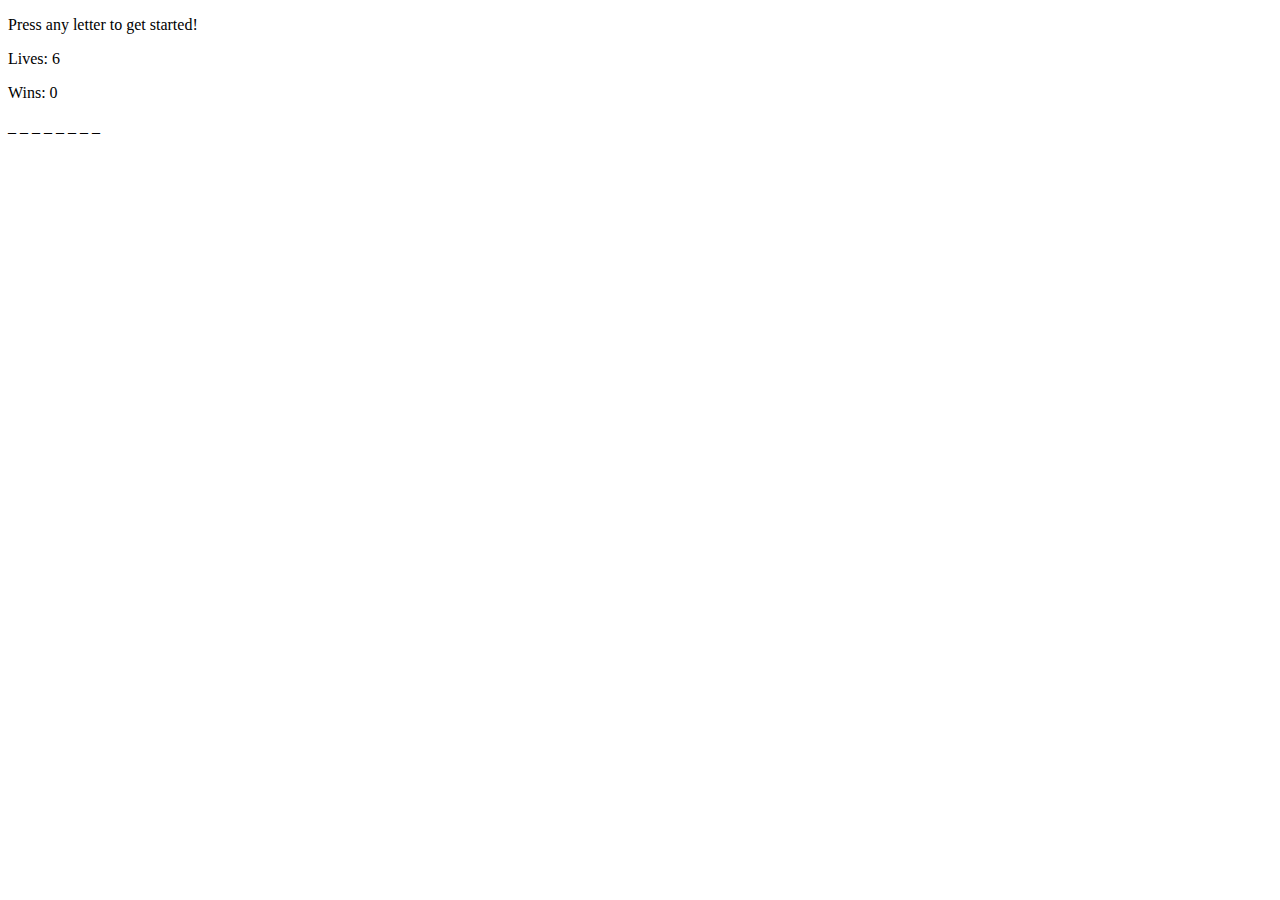
==== hangman.html @ a05e7a84 "gamestarter function seems to be complete" ====
<!DOCTYPE html>
<html lang="en">
<head>
    <meta charset="UTF-8">
    <meta name="viewport" content="width=device-width, initial-scale=1.0">
    <meta http-equiv="X-UA-Compatible" content="ie=edge">
    <title>Traveler's Hangman</title>
</head>
<body>
    
    <div>
        <p id="directions-text">Press any letter to get started!</p>
        <p id="playerGuess-text"></p>
        <p id="guessesRemaining-text"></p>
        <p id="lettersGuessed-text"></p>
        <p id="wins-text"></p>
        <p id="correctSpaceHolders-text"></p>
    </div>

 <script src="assets/javascript/game.js"></script>
</body>
</html>
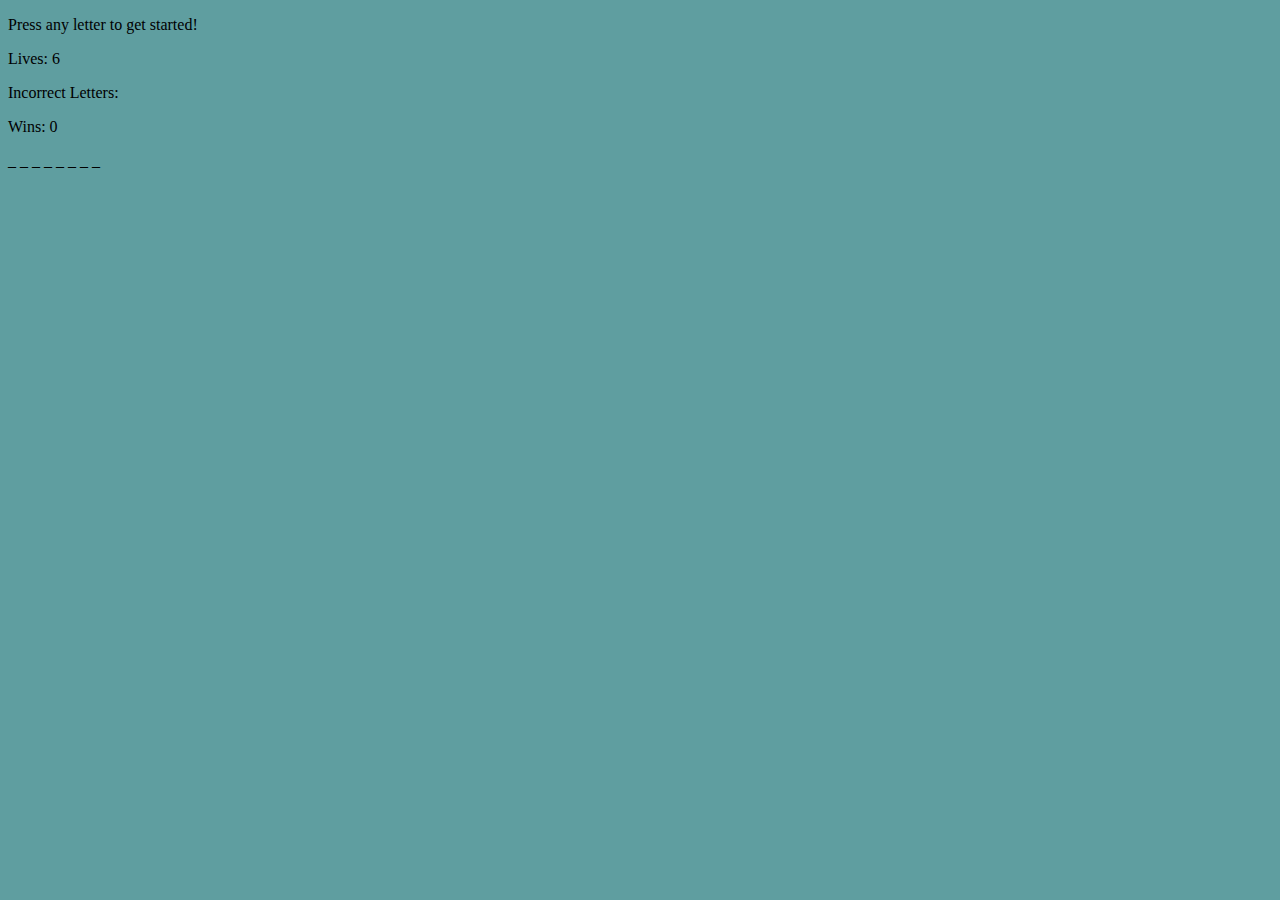
==== commit 3ffd8d2d: "working on adding background image when game won" ====
--- a/hangman.html
+++ b/hangman.html
@@ -5,6 +5,7 @@
     <meta name="viewport" content="width=device-width, initial-scale=1.0">
     <meta http-equiv="X-UA-Compatible" content="ie=edge">
     <title>Traveler's Hangman</title>
+    <link rel="stylesheet" href="assets/css/style.css">
 </head>
 <body>
     
--- a/assets/css/style.css
+++ b/assets/css/style.css
@@ -0,0 +1,3 @@
+body {
+    background-color: cadetblue;
+}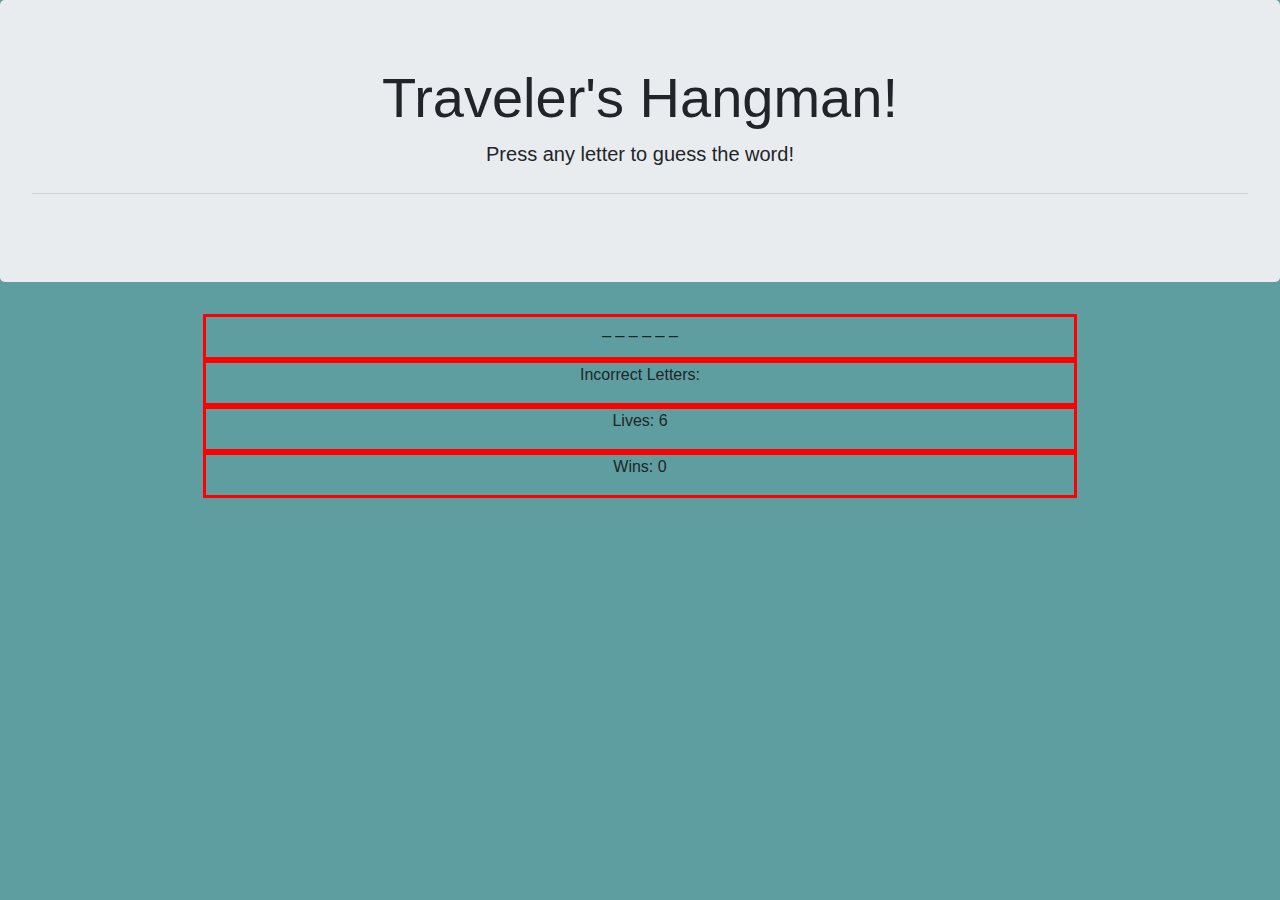
==== commit 4724ec24: "added bootstrap, beginning the jumbotron and rows" ====
--- a/hangman.html
+++ b/hangman.html
@@ -5,19 +5,40 @@
     <meta name="viewport" content="width=device-width, initial-scale=1.0">
     <meta http-equiv="X-UA-Compatible" content="ie=edge">
     <title>Traveler's Hangman</title>
+    <link rel="stylesheet" href="https://stackpath.bootstrapcdn.com/bootstrap/4.3.1/css/bootstrap.min.css" integrity="sha384-ggOyR0iXCbMQv3Xipma34MD+dH/1fQ784/j6cY/iJTQUOhcWr7x9JvoRxT2MZw1T" crossorigin="anonymous">
     <link rel="stylesheet" href="assets/css/style.css">
 </head>
 <body>
-    
-    <div>
-        <p id="directions-text">Press any letter to get started!</p>
-        <p id="playerGuess-text"></p>
-        <p id="guessesRemaining-text"></p>
-        <p id="lettersGuessed-text"></p>
-        <p id="wins-text"></p>
-        <p id="correctSpaceHolders-text"></p>
+        <div class="jumbotron">
+                <h1 class="display-4">Traveler's Hangman!</h1>
+                <p class="lead">Press any letter to guess the word!</p>
+                <hr class="my-4">
+                <p></p>
+              </div>
+  
+    <div class="row justify-content-center">
+
+        <div class="col-md-8">
+            <p id="correctSpaceHolders-text"></p>
+            
+        </div>
+        <div class="col-md-8">
+            <p id="lettersGuessed-text"></p>
+            
+        </div>
+        <div class="col-md-8">
+            <p id="guessesRemaining-text"></p>
+            
+        </div>
+        <div class="col-md-8">
+            <p id="wins-text"></p>
+            
+        </div>
     </div>
 
+    <script src="https://code.jquery.com/jquery-3.3.1.slim.min.js" integrity="sha384-q8i/X+965DzO0rT7abK41JStQIAqVgRVzpbzo5smXKp4YfRvH+8abtTE1Pi6jizo" crossorigin="anonymous"></script>
+<script src="https://cdnjs.cloudflare.com/ajax/libs/popper.js/1.14.7/umd/popper.min.js" integrity="sha384-UO2eT0CpHqdSJQ6hJty5KVphtPhzWj9WO1clHTMGa3JDZwrnQq4sF86dIHNDz0W1" crossorigin="anonymous"></script>
+<script src="https://stackpath.bootstrapcdn.com/bootstrap/4.3.1/js/bootstrap.min.js" integrity="sha384-JjSmVgyd0p3pXB1rRibZUAYoIIy6OrQ6VrjIEaFf/nJGzIxFDsf4x0xIM+B07jRM" crossorigin="anonymous"></script>
  <script src="assets/javascript/game.js"></script>
 </body>
 </html>--- a/assets/css/style.css
+++ b/assets/css/style.css
@@ -1,3 +1,12 @@
 body {
     background-color: cadetblue;
+}
+
+.jumbotron {
+    text-align: center;
+    
+}
+.col-md-8 {
+    border: solid red;
+    text-align: center;
 }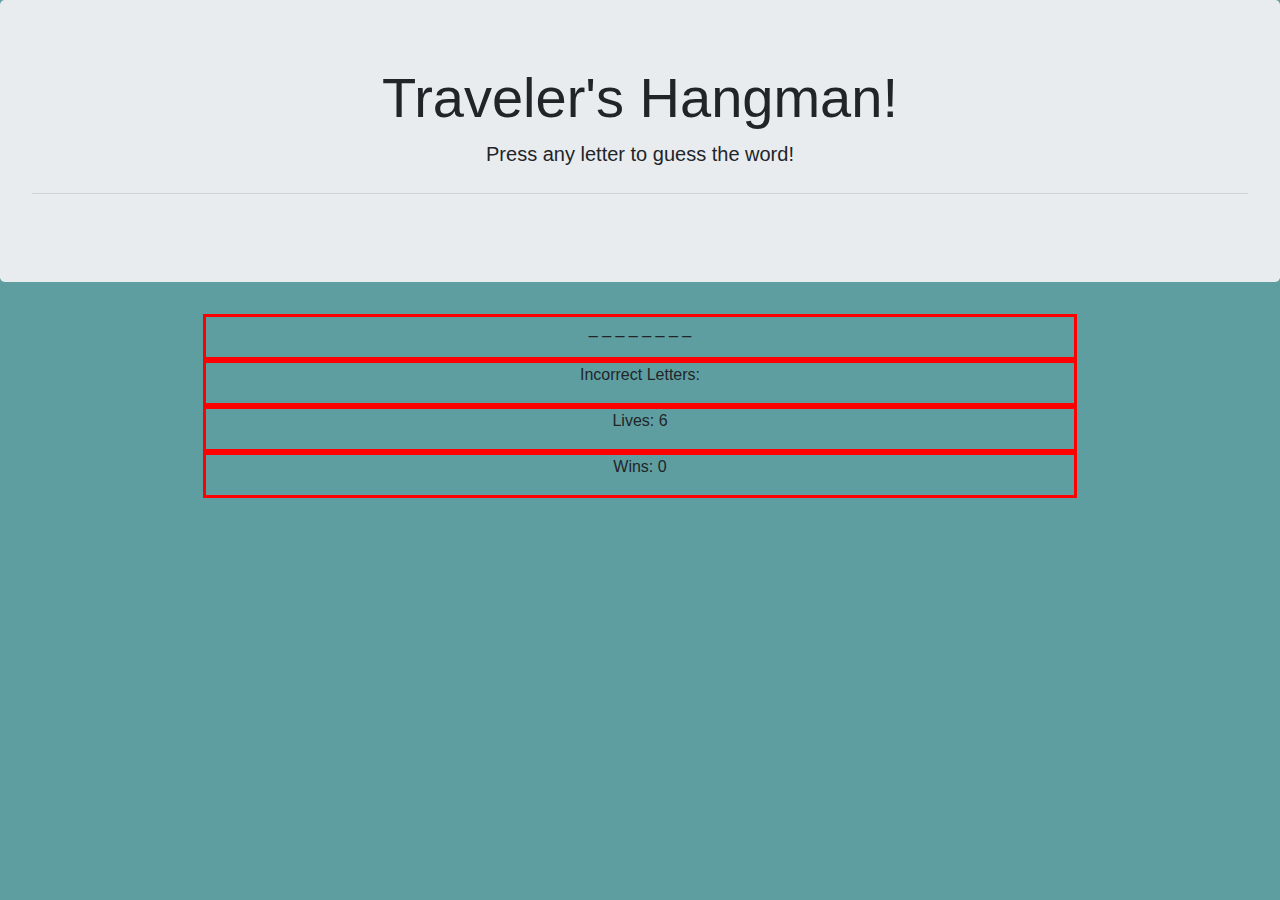
==== commit 47b67433: "variable updates" ====
--- a/hangman.html
+++ b/hangman.html
@@ -19,7 +19,7 @@
     <div class="row justify-content-center">
 
         <div class="col-md-8">
-            <p id="correctSpaceHolders-text"></p>
+            <p id="correctLetters-text"></p>
             
         </div>
         <div class="col-md-8">
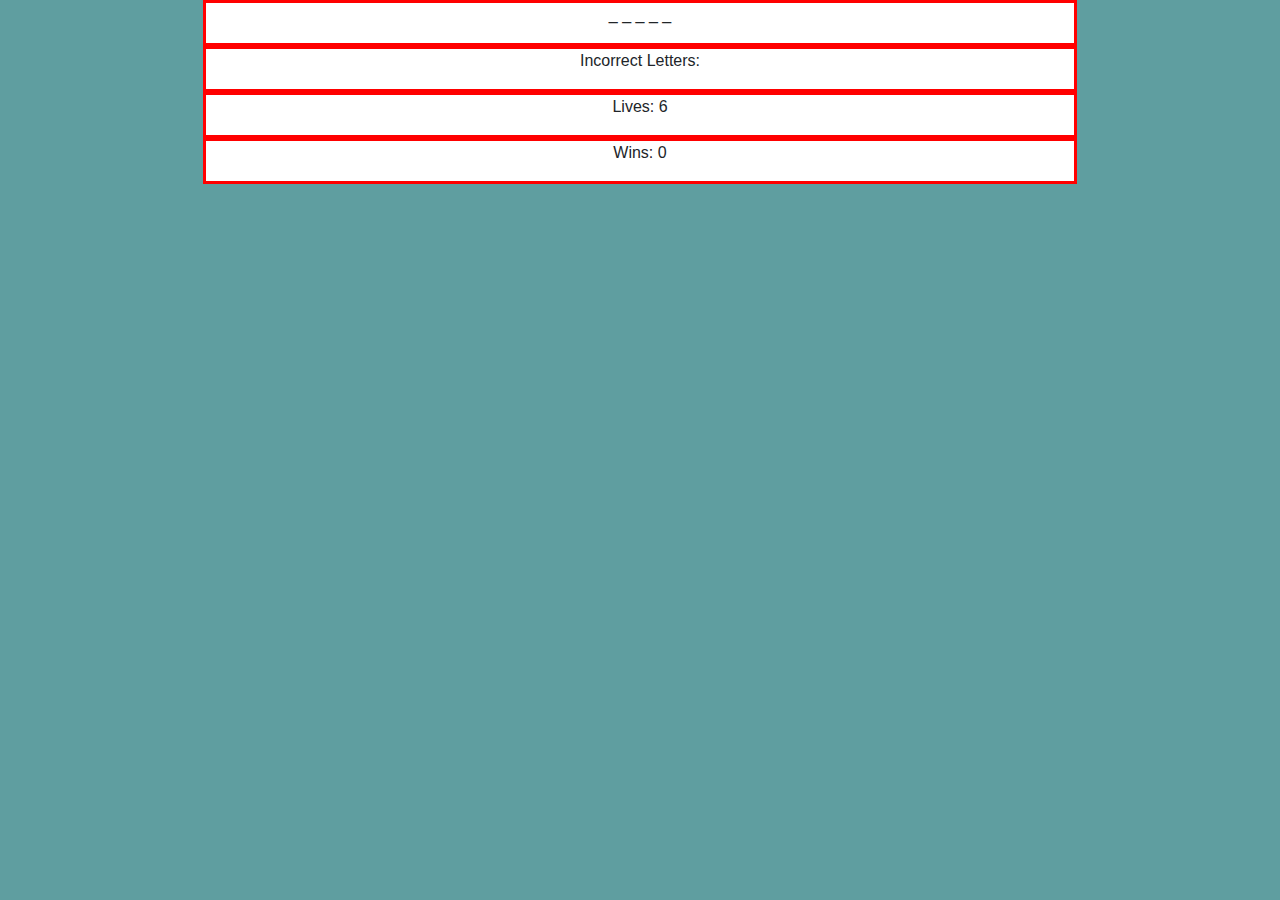
==== commit 611e8d56: "added pictures and array elements" ====
--- a/hangman.html
+++ b/hangman.html
@@ -9,13 +9,13 @@
     <link rel="stylesheet" href="assets/css/style.css">
 </head>
 <body>
-        <div class="jumbotron">
+        <!-- <div class="jumbotron">
                 <h1 class="display-4">Traveler's Hangman!</h1>
                 <p class="lead">Press any letter to guess the word!</p>
                 <hr class="my-4">
                 <p></p>
               </div>
-  
+   -->
     <div class="row justify-content-center">
 
         <div class="col-md-8">
--- a/assets/css/style.css
+++ b/assets/css/style.css
@@ -4,9 +4,10 @@
 
 .jumbotron {
     text-align: center;
-    
+
 }
 .col-md-8 {
     border: solid red;
     text-align: center;
+    background-color: white;
 }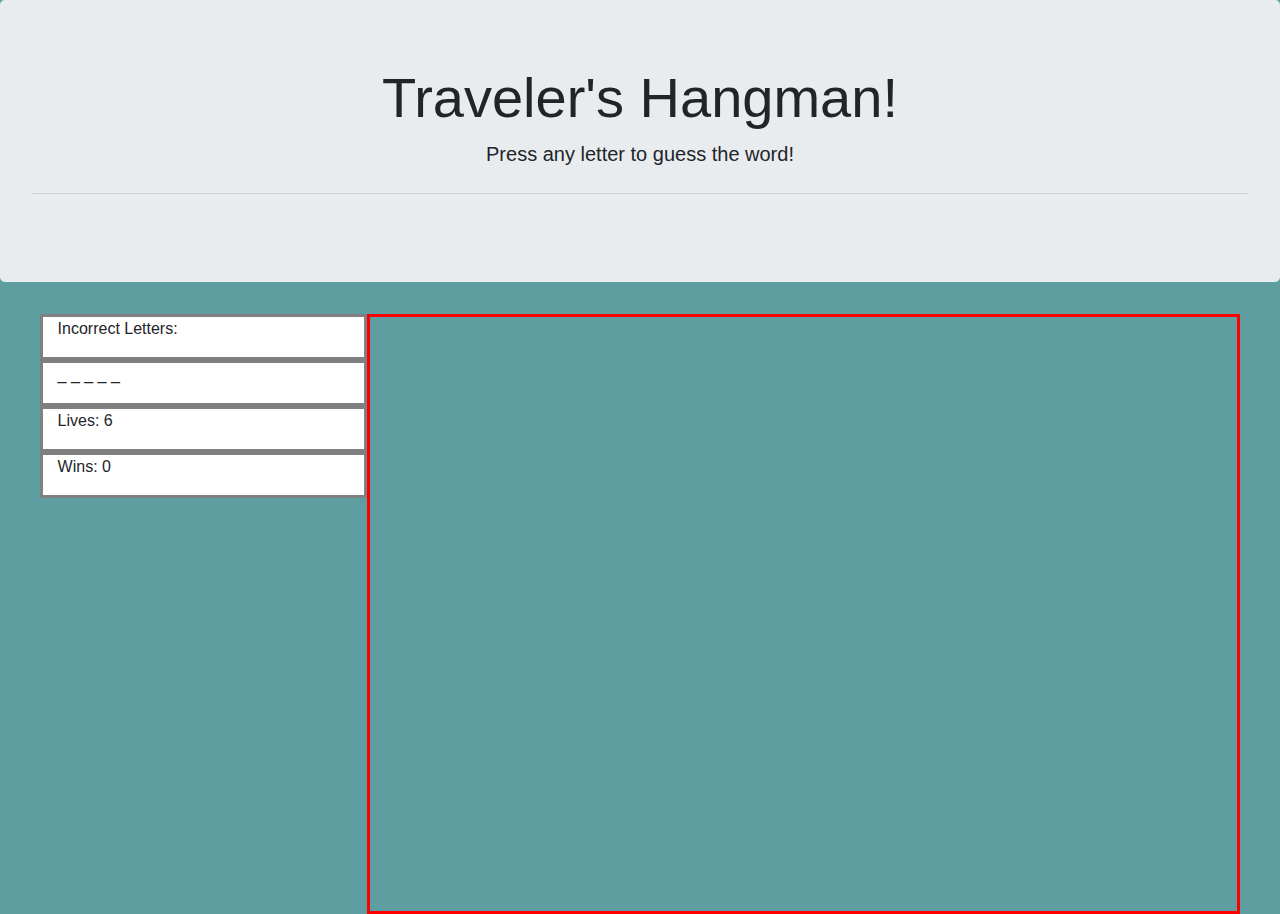
==== commit 913b29b4: "adjusted images" ====
--- a/hangman.html
+++ b/hangman.html
@@ -9,16 +9,40 @@
     <link rel="stylesheet" href="assets/css/style.css">
 </head>
 <body>
-        <!-- <div class="jumbotron">
+        <div class="jumbotron">
                 <h1 class="display-4">Traveler's Hangman!</h1>
                 <p class="lead">Press any letter to guess the word!</p>
                 <hr class="my-4">
                 <p></p>
               </div>
-   -->
+  
     <div class="row justify-content-center">
 
+        <div class="col-md-3">
+            <div class="row">
+                <div class="col-md-12">
+                    <p id="lettersGuessed-text"></p>
+
+                </div>
+                <div class="col-md-12">
+                    <p id="correctLetters-text"></p>
+
+                </div>
+                <div class="col-md-12">
+                    <p id="guessesRemaining-text"></p>
+
+                </div>
+                <div class="col-md-12">
+                    <p id="wins-text"></p>
+
+                </div>
+            </div>
+        </div>
+
         <div class="col-md-8">
+            <p id="image"></p>
+        </div>
+        <!-- <div class="col-md-8">
             <p id="correctLetters-text"></p>
             
         </div>
@@ -33,7 +57,7 @@
         <div class="col-md-8">
             <p id="wins-text"></p>
             
-        </div>
+        </div> -->
     </div>
 
     <script src="https://code.jquery.com/jquery-3.3.1.slim.min.js" integrity="sha384-q8i/X+965DzO0rT7abK41JStQIAqVgRVzpbzo5smXKp4YfRvH+8abtTE1Pi6jizo" crossorigin="anonymous"></script>
--- a/assets/css/style.css
+++ b/assets/css/style.css
@@ -9,5 +9,12 @@
 .col-md-8 {
     border: solid red;
     text-align: center;
+    height: 600px;
+    overflow: hidden;
+}
+
+.col-md-12 {
     background-color: white;
-}+    border: solid gray;
+}
+
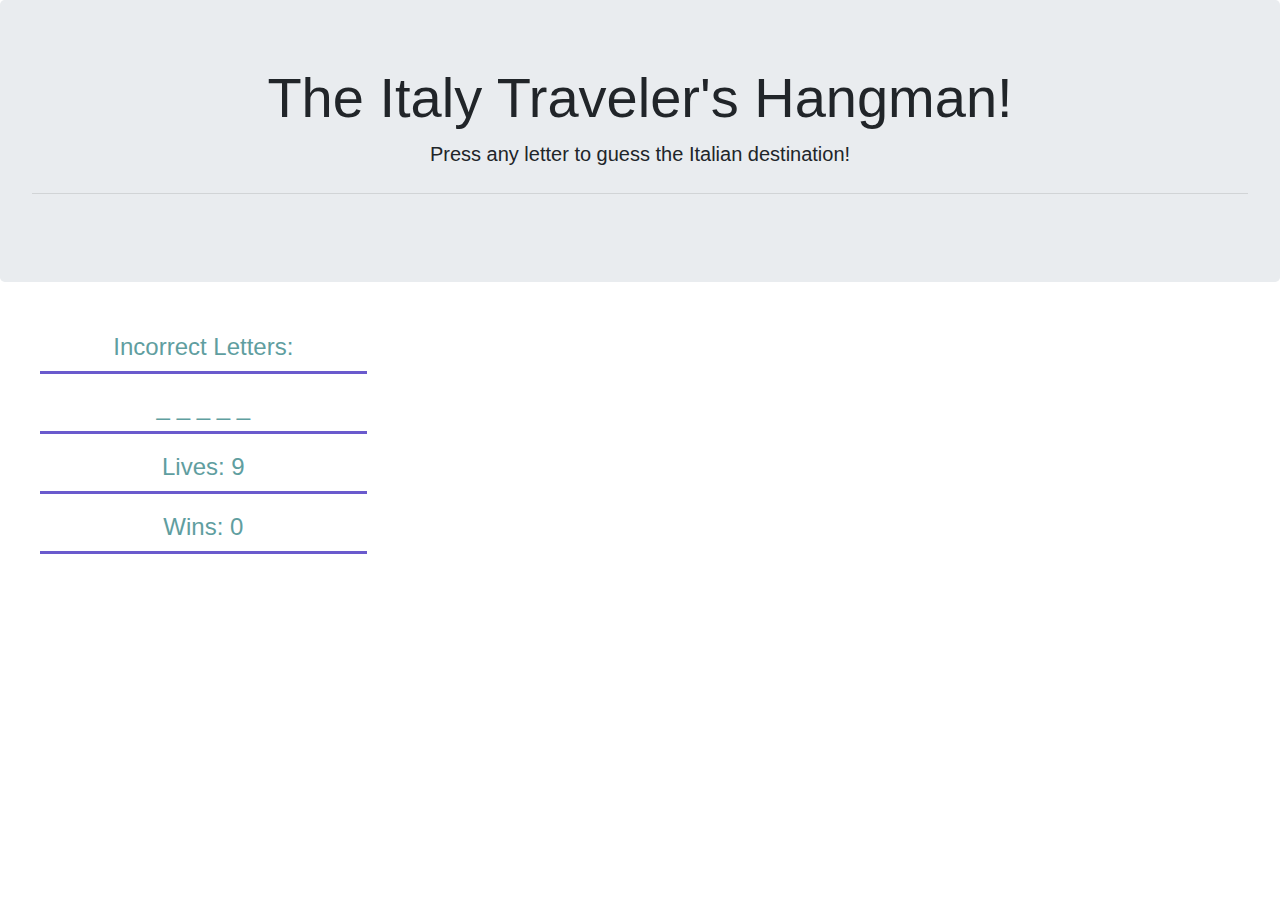
==== commit 4ec9dd8b: "added css to words" ====
--- a/hangman.html
+++ b/hangman.html
@@ -10,8 +10,8 @@
 </head>
 <body>
         <div class="jumbotron">
-                <h1 class="display-4">Traveler's Hangman!</h1>
-                <p class="lead">Press any letter to guess the word!</p>
+                <h1 class="display-4">The Italy Traveler's Hangman!</h1>
+                <p class="lead">Press any letter to guess the Italian destination!</p>
                 <hr class="my-4">
                 <p></p>
               </div>
--- a/assets/css/style.css
+++ b/assets/css/style.css
@@ -1,20 +1,20 @@
-body {
-    background-color: cadetblue;
-}
+
 
 .jumbotron {
     text-align: center;
 
 }
 .col-md-8 {
-    border: solid red;
-    text-align: center;
     height: 600px;
     overflow: hidden;
 }
 
 .col-md-12 {
-    background-color: white;
-    border: solid gray;
+    border-bottom: solid slateblue;
+    text-align: center;
+    color: cadetblue;
+    height: 60px;
+    font-size: 24px;
+    padding-top: 15px;
 }
 
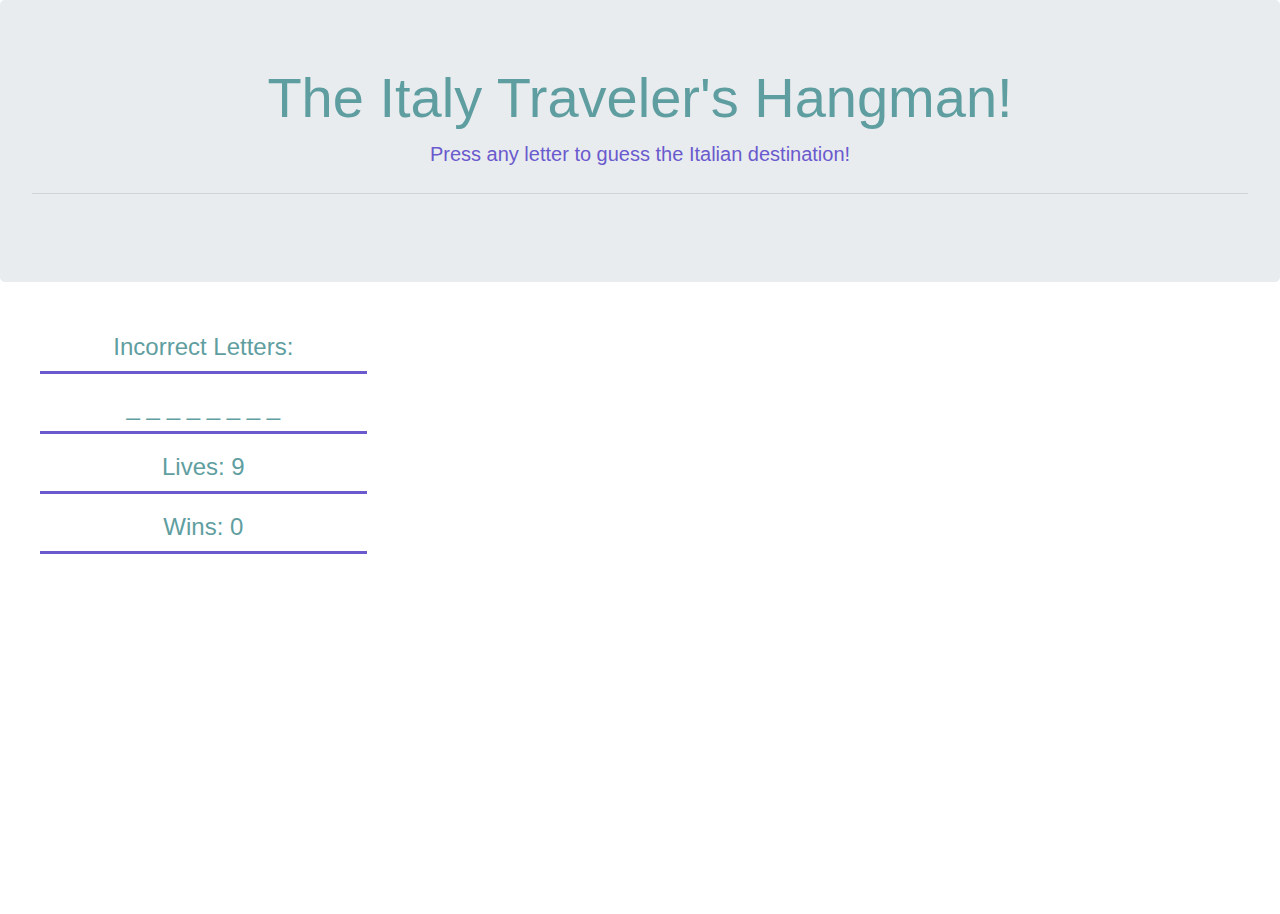
==== commit 2bcbcac2: "added color to jumbotron" ====
--- a/hangman.html
+++ b/hangman.html
@@ -42,22 +42,7 @@
         <div class="col-md-8">
             <p id="image"></p>
         </div>
-        <!-- <div class="col-md-8">
-            <p id="correctLetters-text"></p>
-            
-        </div>
-        <div class="col-md-8">
-            <p id="lettersGuessed-text"></p>
-            
-        </div>
-        <div class="col-md-8">
-            <p id="guessesRemaining-text"></p>
-            
-        </div>
-        <div class="col-md-8">
-            <p id="wins-text"></p>
-            
-        </div> -->
+  
     </div>
 
     <script src="https://code.jquery.com/jquery-3.3.1.slim.min.js" integrity="sha384-q8i/X+965DzO0rT7abK41JStQIAqVgRVzpbzo5smXKp4YfRvH+8abtTE1Pi6jizo" crossorigin="anonymous"></script>
--- a/assets/css/style.css
+++ b/assets/css/style.css
@@ -18,3 +18,14 @@
     padding-top: 15px;
 }
 
+h1 {
+    color: cadetblue;
+}
+
+.lead {
+    color: slateblue;
+}
+
+hr {
+    color: cadetblue;
+}